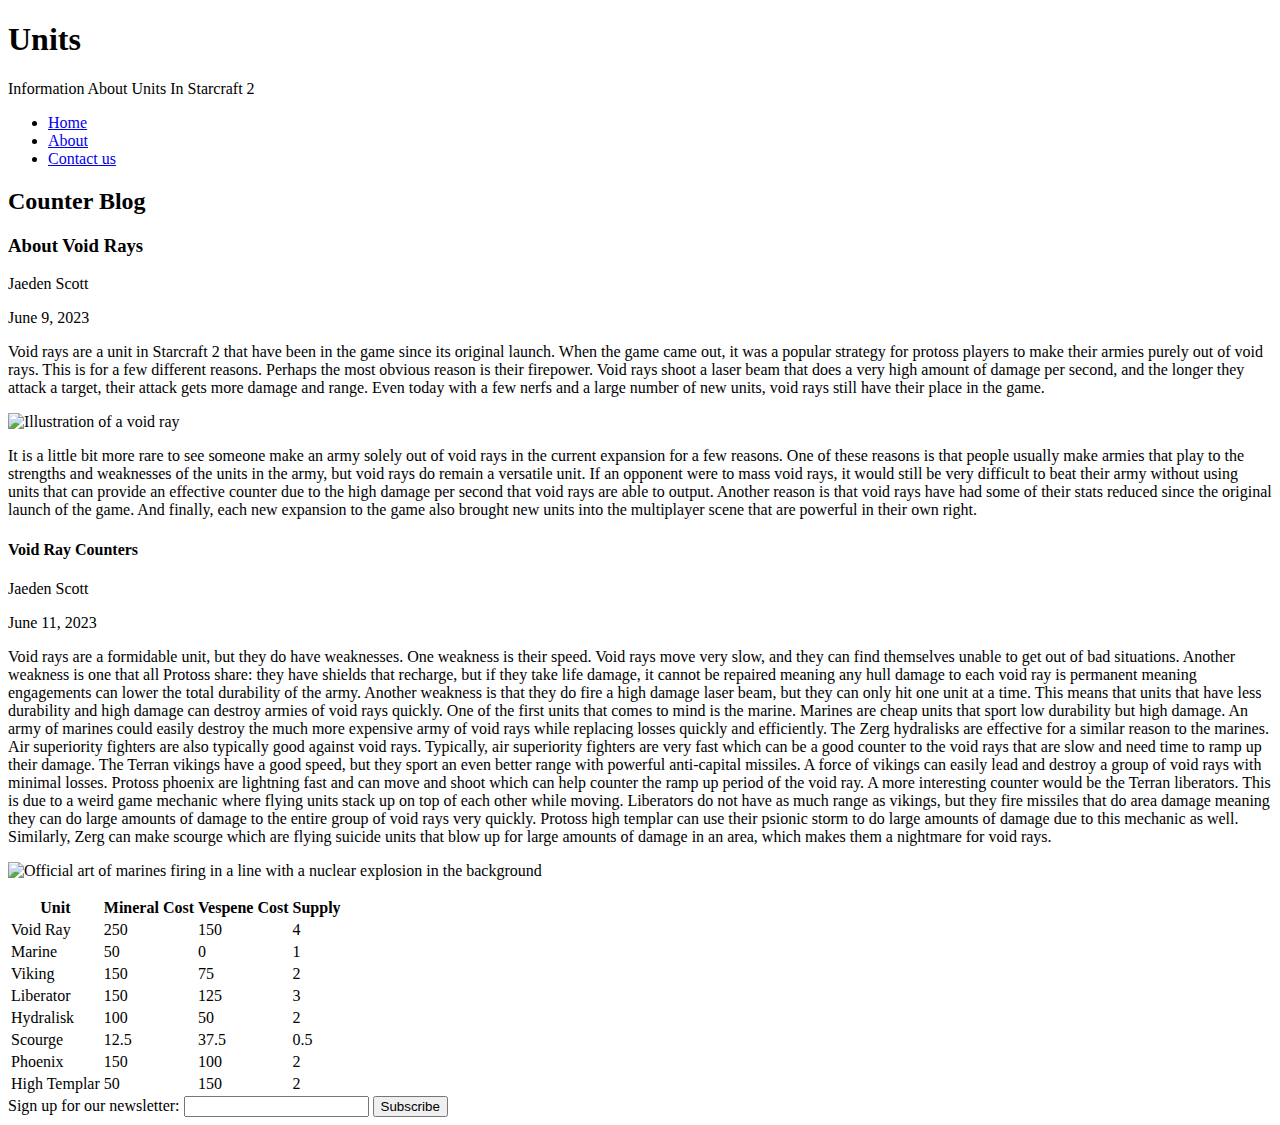
==== index.html @ 11cd97bc "Added content and checked index, about, and contact" ====
<!DOCTYPE html>
<html lang="en">
<head>
	<meta charset="UTF-8">
	<meta name="viewport" content="width=device-width, initial-scale=1.0">
	<title>Voidrays</title>
</head>
<body>
	<header>
		<h1> Units </h1>
		<p> Information About Units In Starcraft 2 </p>
		<nav>
			<ul>
				<li><a href="index.html">Home</a></li>
				<li><a href="about.html">About</a></li>
				<li><a href="contact.html">Contact us</a></li>
			</ul>
		</nav>
	</header>
	<section id ="VoidrayBlog">
		<h2>Counter Blog</h2>
		<article class="blog-post">
			<h3>About Void Rays</h3>
			<p>Jaeden Scott</p>
			<time datetime="2023-06-09" title = "June 9, 2023">June 9, 2023</time>
			<p>
				Void rays are a unit in Starcraft 2 that have been in the game since its original launch. When the game came out, it was a popular strategy for protoss players to make their armies purely out of void rays. This is for a few different reasons. Perhaps the most obvious reason is their firepower. Void rays shoot a laser beam that does a very high amount of damage per second, and the longer they attack a target, their attack gets more damage and range. Even today with a few nerfs and a large number of new units, void rays still have their place in the game.
			</p>
			<p><img alt = "Illustration of a void ray" src="https://static.wikia.nocookie.net/starcraft/images/c/c8/VoidRay_SC2_Art1.jpg/revision/latest?cb=20140601020113" > </p>
			<p>
				It is a little bit more rare to see someone make an army solely out of void rays in the current expansion for a few reasons. One of these reasons is that people usually make armies that play to the strengths and weaknesses of the units in the army, but void rays do remain a versatile unit. If an opponent were to mass void rays, it would still be very difficult to beat their army without using units that can provide an effective counter due to the high damage per second that void rays are able to output. Another reason is that void rays have had some of their stats reduced since the original launch of the game. And finally, each new expansion to the game also brought new units into the multiplayer scene that are powerful in their own right.
			</p>
		</article>
	</section>
	
	<section id="VoidrayCounterBlog">
		<h4>Void Ray Counters</h4>
		<p>Jaeden Scott</p>
		<time datetime="2023-06-11" title = "June 11, 2023">June 11, 2023</time>
		<p>
			Void rays are a formidable unit, but they do have weaknesses. One weakness is their speed. Void rays move very slow, and they can find themselves unable to get out of bad situations. Another weakness is one that all Protoss share: they have shields that recharge, but if they take life damage, it cannot be repaired meaning any hull damage to each void ray is permanent meaning engagements can lower the total durability of the army. Another weakness is that they do fire a high damage laser beam, but they can only hit one unit at a time. This means that units that have less durability and high damage can destroy armies of void rays quickly. One of the first units that comes to mind is the marine. Marines are cheap units that sport low durability but high damage. An army of marines could easily destroy the much more expensive army of void rays while replacing losses quickly and efficiently. The Zerg hydralisks are effective for a similar reason to the marines. Air superiority fighters are also typically good against void rays. Typically, air superiority fighters are very fast which can be a good counter to the void rays that are slow and need time to ramp up their damage. The Terran vikings have a good speed, but they sport an even better range with powerful anti-capital missiles. A force of vikings can easily lead and destroy a group of void rays with minimal losses. Protoss phoenix are lightning fast and can move and shoot which can help counter the ramp up period of the void ray. A more interesting counter would be the Terran liberators. This is due to a weird game mechanic where flying units stack up on top of each other while moving. Liberators do not have as much range as vikings, but they fire missiles that do area damage meaning they can do large amounts of damage to the entire group of void rays very quickly. Protoss high templar can use their psionic storm to do large amounts of damage due to this mechanic as well. Similarly, Zerg can make scourge which are flying suicide units that blow up for large amounts of damage in an area, which makes them a nightmare for void rays.
			<p>
				<img alt="Official art of marines firing in a line with a nuclear explosion in the background" src="https://www.ecured.cu/images/thumb/2/2c/Terran_Marine_3.jpg/260px-Terran_Marine_3.jpg">
			</p>
			<table>
				<tr>
					<th>Unit</th>
					<th>Mineral Cost</th>
					<th>Vespene Cost</th>
					<th>Supply</th>
				</tr>
				<tr>
					<td>Void Ray</td>
					<td>250</td>
					<td>150</td>
					<td>4</td>
				</tr>
				<tr>
					<td>Marine</td>
					<td>50</td>
					<td>0</td>
					<td>1</td>
				</tr>
				<tr>
					<td>Viking</td>
					<td>150</td>
					<td>75</td>
					<td>2</td>
				</tr>
				<tr>
					<td>Liberator</td>
					<td>150</td>
					<td>125</td>
					<td>3</td>
				</tr>
				<tr>
					<td>Hydralisk</td>
					<td>100</td>
					<td>50</td>
					<td>2</td>
				</tr>
				<tr>
					<td>Scourge</td>
					<td>12.5</td>
					<td>37.5</td>
					<td>0.5</td>
				</tr>
				<tr>
					<td>Phoenix</td>
					<td>150</td>
					<td>100</td>
					<td>2</td>
				</tr>
				<tr>
					<td>High Templar</td>
					<td>50</td>
					<td>150</td>
					<td>2</td>
				</tr>
			</table>
	</section>
	<section>
		<form>
			<label>Sign up for our newsletter:
				<input type="text">
			</label>
			<button>Subscribe</button>
		</form>
	</section>
</body>
</html>
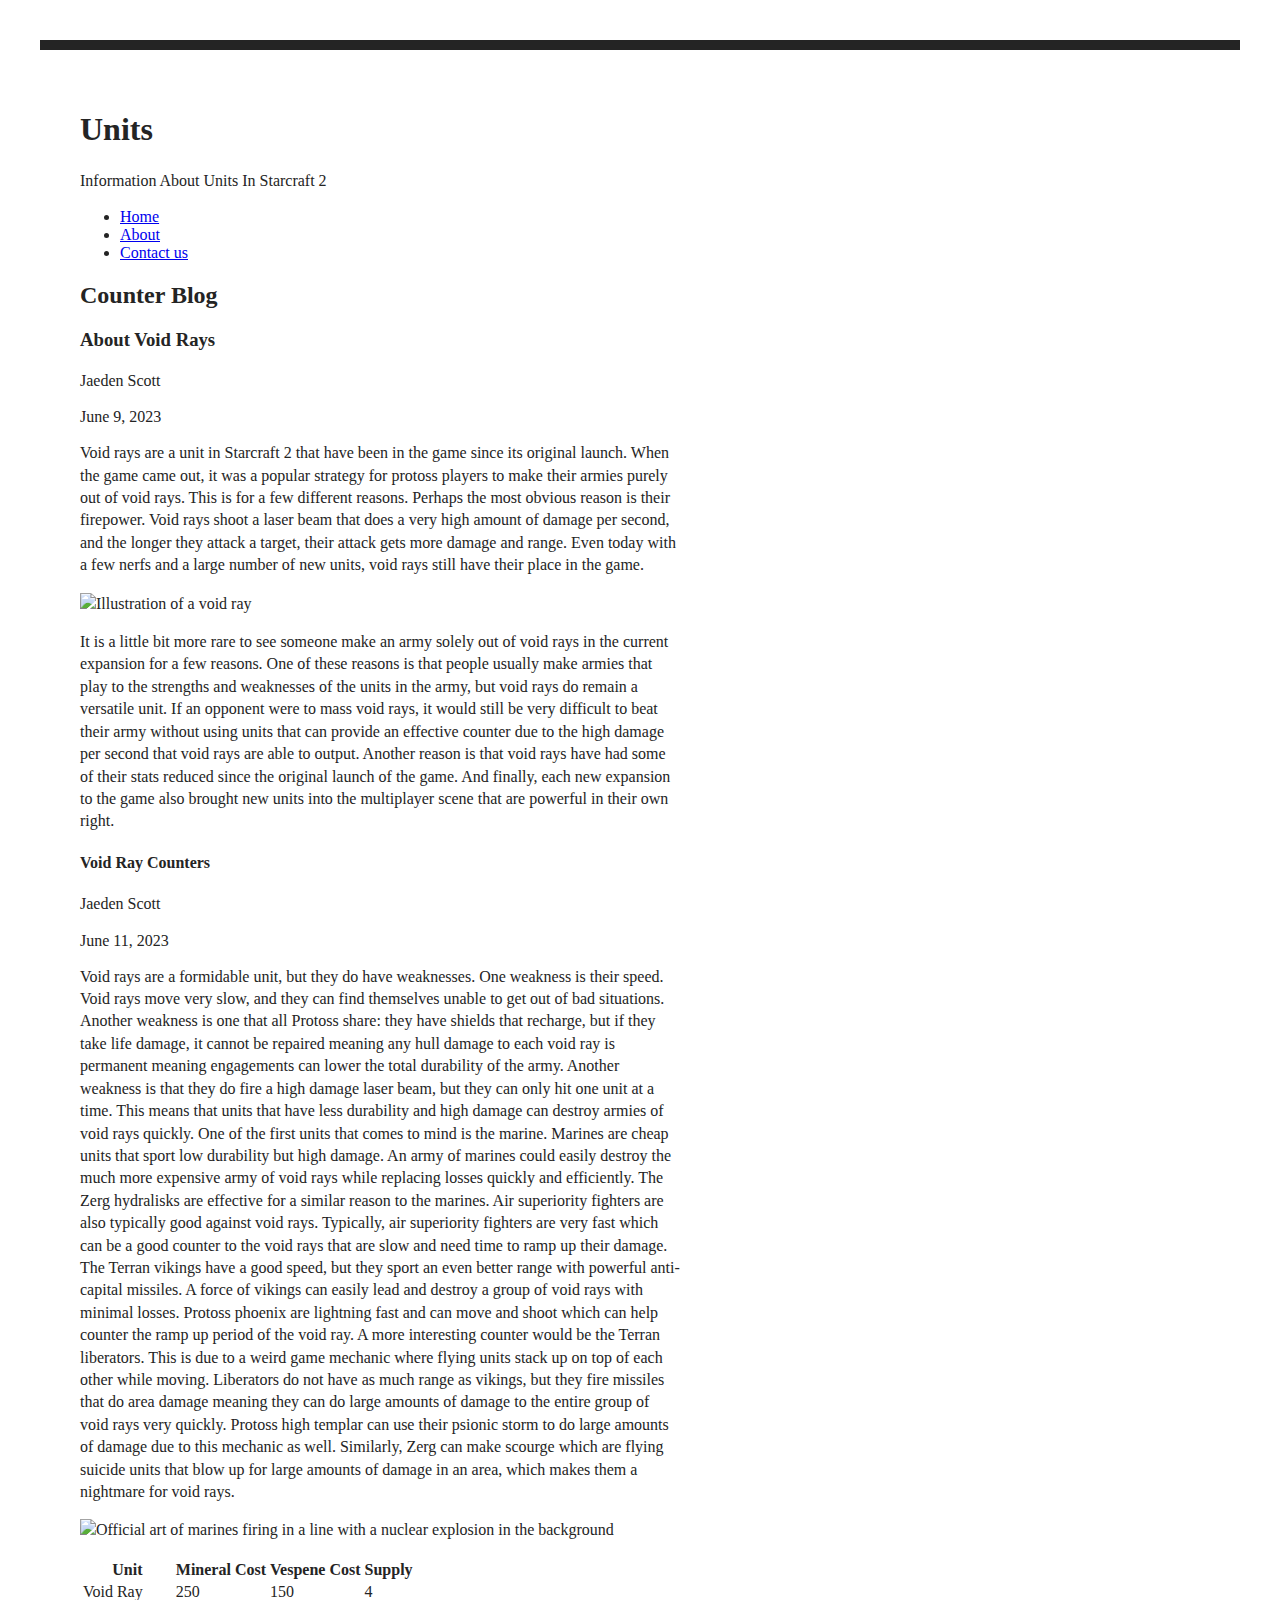
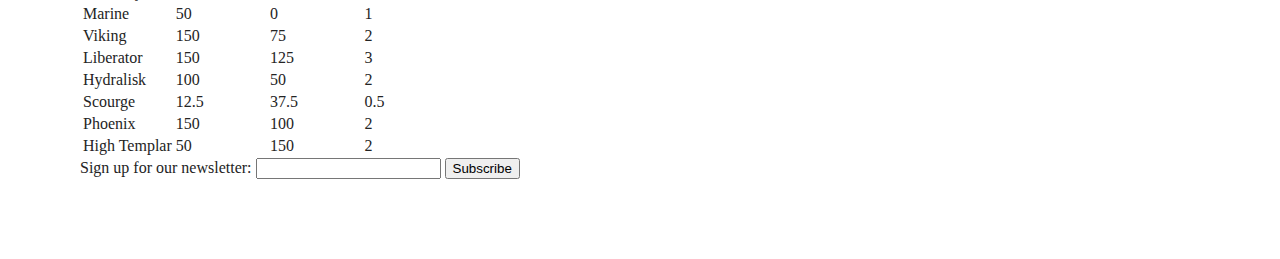
==== commit 05b90399: "Created a style css file and started making some changes" ====
--- a/index.html
+++ b/index.html
@@ -3,6 +3,7 @@
 <head>
 	<meta charset="UTF-8">
 	<meta name="viewport" content="width=device-width, initial-scale=1.0">
+	<link rel="stylesheet" href="style.css">
 	<title>Voidrays</title>
 </head>
 <body>
--- a/style.css
+++ b/style.css
@@ -0,0 +1,13 @@
+body {
+    font-family:'Times New Roman', Times, serif;
+    margin: 40px;
+    padding: 40px;
+    color: #242424;
+    border-top: 10px solid #242424;
+    background: #fff;
+}
+
+p {
+    line-height: 1.4em;
+    width:600px;
+}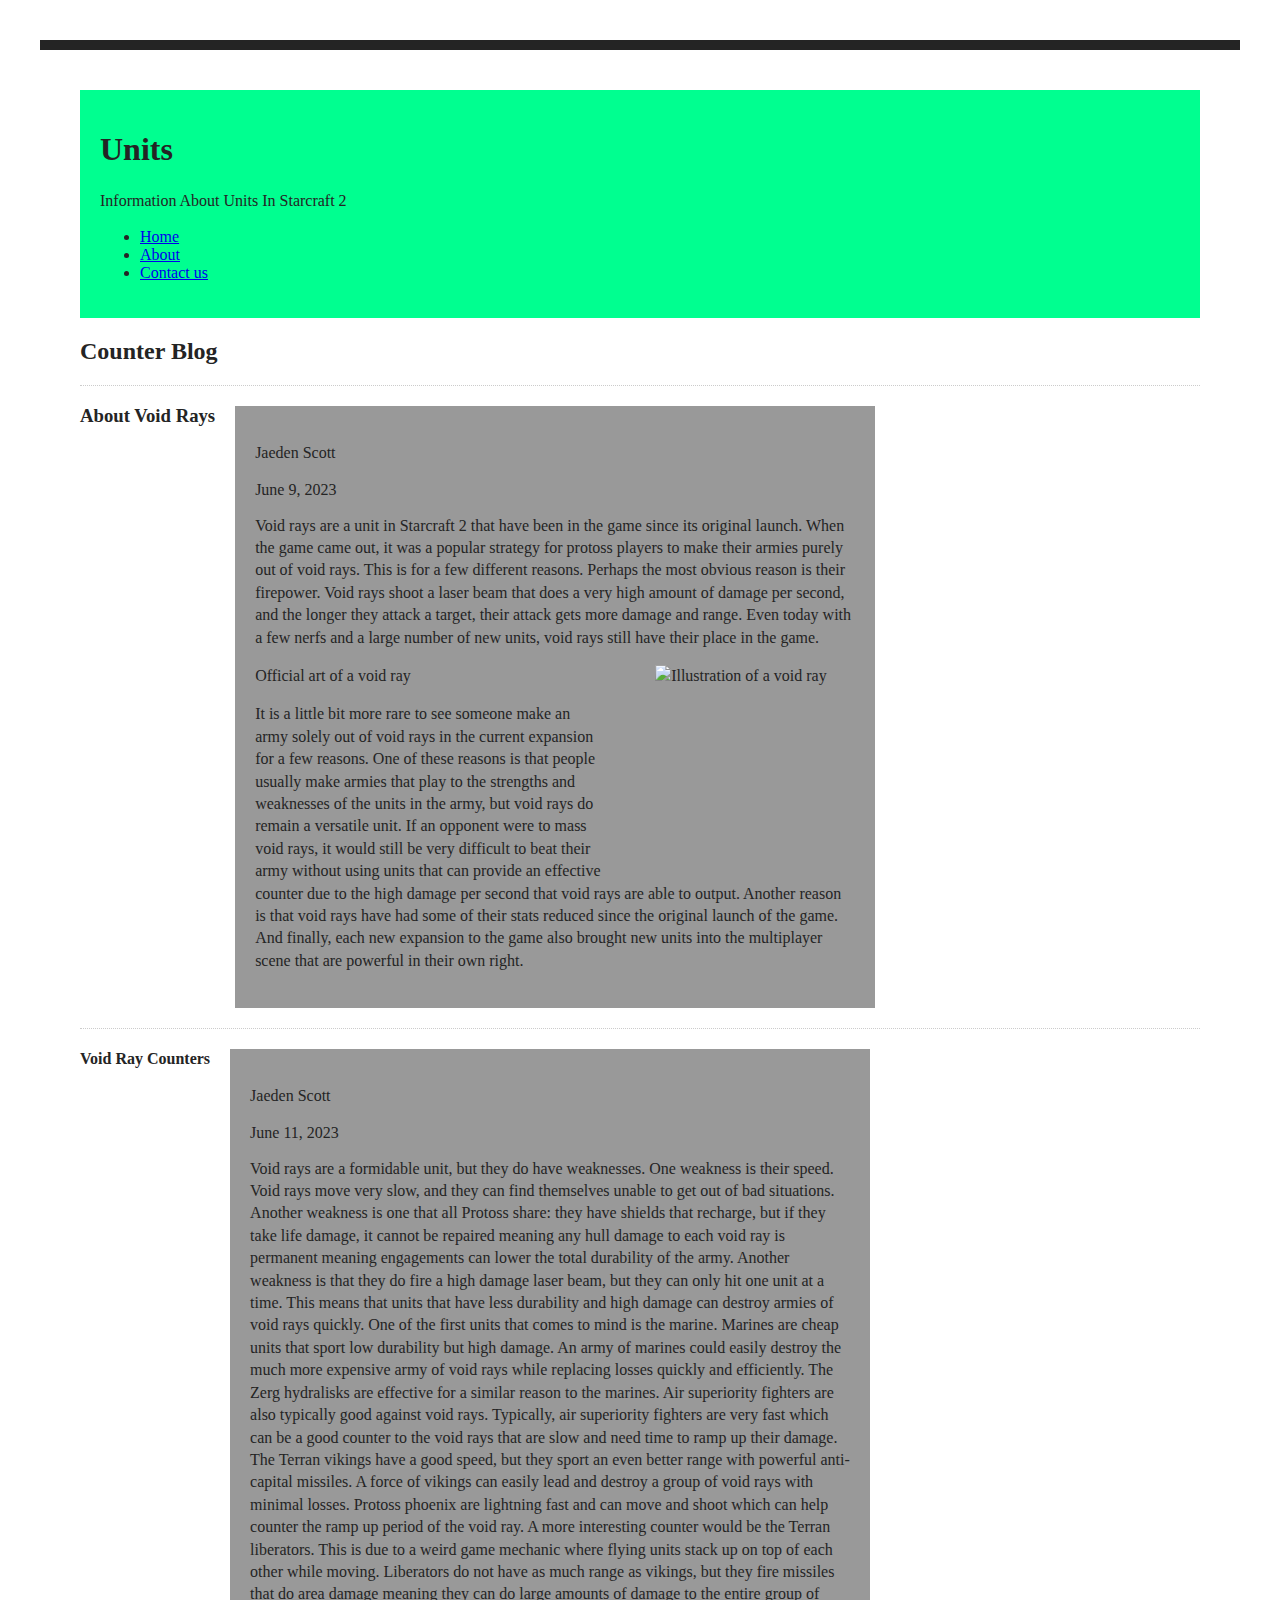
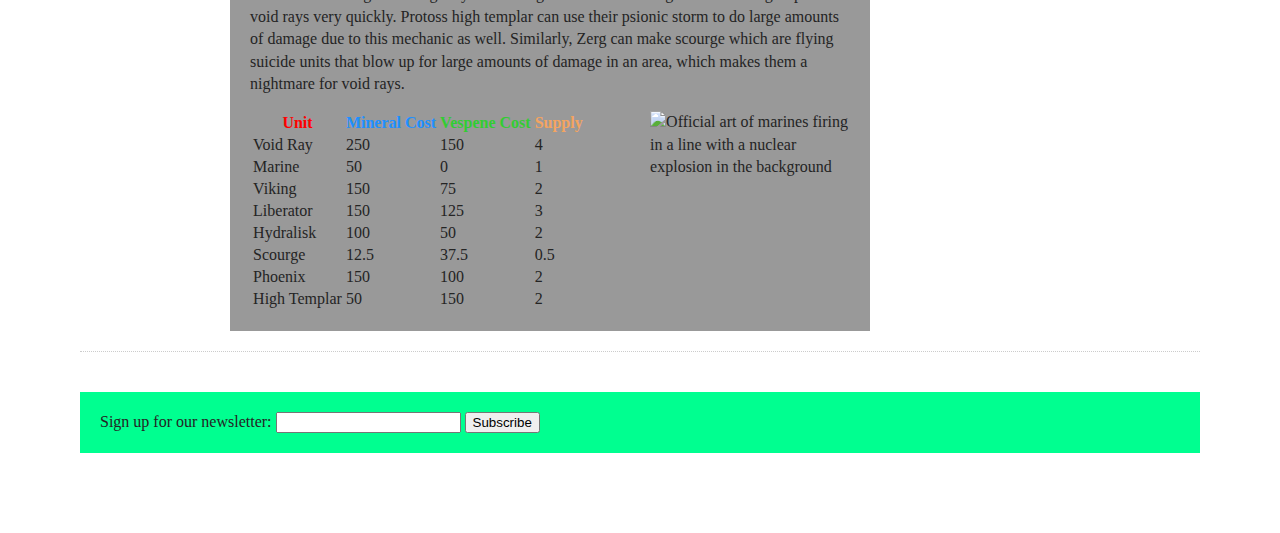
==== commit 869fa0fd: "Added a sticky header, float image, and flex sections" ====
--- a/index.html
+++ b/index.html
@@ -7,48 +7,57 @@
 	<title>Voidrays</title>
 </head>
 <body>
-	<header>
-		<h1> Units </h1>
-		<p> Information About Units In Starcraft 2 </p>
-		<nav>
-			<ul>
-				<li><a href="index.html">Home</a></li>
-				<li><a href="about.html">About</a></li>
-				<li><a href="contact.html">Contact us</a></li>
-			</ul>
-		</nav>
-	</header>
-	<section id ="VoidrayBlog">
-		<h2>Counter Blog</h2>
+	<div class="sticky">
+		<header>
+
+			<h1> Units </h1>
+			<p> Information About Units In Starcraft 2 </p>
+			<nav>
+				<ul>
+					<li><a href="index.html">Home</a></li>
+					<li><a href="about.html">About</a></li>
+					<li><a href="contact.html">Contact us</a></li>
+				</ul>
+			</nav>
+
+		</header>
+	</div>
+	<h2>Counter Blog</h2>
+	<section id="VoidrayBlog">
+		<h3>About Void Rays</h3>
 		<article class="blog-post">
-			<h3>About Void Rays</h3>
 			<p>Jaeden Scott</p>
-			<time datetime="2023-06-09" title = "June 9, 2023">June 9, 2023</time>
+			<time datetime="2023-06-09" title="June 9, 2023">June 9, 2023</time>
 			<p>
 				Void rays are a unit in Starcraft 2 that have been in the game since its original launch. When the game came out, it was a popular strategy for protoss players to make their armies purely out of void rays. This is for a few different reasons. Perhaps the most obvious reason is their firepower. Void rays shoot a laser beam that does a very high amount of damage per second, and the longer they attack a target, their attack gets more damage and range. Even today with a few nerfs and a large number of new units, void rays still have their place in the game.
 			</p>
-			<p><img alt = "Illustration of a void ray" src="https://static.wikia.nocookie.net/starcraft/images/c/c8/VoidRay_SC2_Art1.jpg/revision/latest?cb=20140601020113" > </p>
+			<p>
+				<img alt="Illustration of a void ray" src="https://static.wikia.nocookie.net/starcraft/images/c/c8/VoidRay_SC2_Art1.jpg/revision/latest?cb=20140601020113" class="img">
+				Official art of a void ray
+			</p>
+
 			<p>
 				It is a little bit more rare to see someone make an army solely out of void rays in the current expansion for a few reasons. One of these reasons is that people usually make armies that play to the strengths and weaknesses of the units in the army, but void rays do remain a versatile unit. If an opponent were to mass void rays, it would still be very difficult to beat their army without using units that can provide an effective counter due to the high damage per second that void rays are able to output. Another reason is that void rays have had some of their stats reduced since the original launch of the game. And finally, each new expansion to the game also brought new units into the multiplayer scene that are powerful in their own right.
 			</p>
 		</article>
 	</section>
-	
+
 	<section id="VoidrayCounterBlog">
 		<h4>Void Ray Counters</h4>
-		<p>Jaeden Scott</p>
-		<time datetime="2023-06-11" title = "June 11, 2023">June 11, 2023</time>
-		<p>
-			Void rays are a formidable unit, but they do have weaknesses. One weakness is their speed. Void rays move very slow, and they can find themselves unable to get out of bad situations. Another weakness is one that all Protoss share: they have shields that recharge, but if they take life damage, it cannot be repaired meaning any hull damage to each void ray is permanent meaning engagements can lower the total durability of the army. Another weakness is that they do fire a high damage laser beam, but they can only hit one unit at a time. This means that units that have less durability and high damage can destroy armies of void rays quickly. One of the first units that comes to mind is the marine. Marines are cheap units that sport low durability but high damage. An army of marines could easily destroy the much more expensive army of void rays while replacing losses quickly and efficiently. The Zerg hydralisks are effective for a similar reason to the marines. Air superiority fighters are also typically good against void rays. Typically, air superiority fighters are very fast which can be a good counter to the void rays that are slow and need time to ramp up their damage. The Terran vikings have a good speed, but they sport an even better range with powerful anti-capital missiles. A force of vikings can easily lead and destroy a group of void rays with minimal losses. Protoss phoenix are lightning fast and can move and shoot which can help counter the ramp up period of the void ray. A more interesting counter would be the Terran liberators. This is due to a weird game mechanic where flying units stack up on top of each other while moving. Liberators do not have as much range as vikings, but they fire missiles that do area damage meaning they can do large amounts of damage to the entire group of void rays very quickly. Protoss high templar can use their psionic storm to do large amounts of damage due to this mechanic as well. Similarly, Zerg can make scourge which are flying suicide units that blow up for large amounts of damage in an area, which makes them a nightmare for void rays.
+		<article>
+			<p>Jaeden Scott</p>
+			<time datetime="2023-06-11" title="June 11, 2023">June 11, 2023</time>
 			<p>
-				<img alt="Official art of marines firing in a line with a nuclear explosion in the background" src="https://www.ecured.cu/images/thumb/2/2c/Terran_Marine_3.jpg/260px-Terran_Marine_3.jpg">
+				Void rays are a formidable unit, but they do have weaknesses. One weakness is their speed. Void rays move very slow, and they can find themselves unable to get out of bad situations. Another weakness is one that all Protoss share: they have shields that recharge, but if they take life damage, it cannot be repaired meaning any hull damage to each void ray is permanent meaning engagements can lower the total durability of the army. Another weakness is that they do fire a high damage laser beam, but they can only hit one unit at a time. This means that units that have less durability and high damage can destroy armies of void rays quickly. One of the first units that comes to mind is the marine. Marines are cheap units that sport low durability but high damage. An army of marines could easily destroy the much more expensive army of void rays while replacing losses quickly and efficiently. The Zerg hydralisks are effective for a similar reason to the marines. Air superiority fighters are also typically good against void rays. Typically, air superiority fighters are very fast which can be a good counter to the void rays that are slow and need time to ramp up their damage. The Terran vikings have a good speed, but they sport an even better range with powerful anti-capital missiles. A force of vikings can easily lead and destroy a group of void rays with minimal losses. Protoss phoenix are lightning fast and can move and shoot which can help counter the ramp up period of the void ray. A more interesting counter would be the Terran liberators. This is due to a weird game mechanic where flying units stack up on top of each other while moving. Liberators do not have as much range as vikings, but they fire missiles that do area damage meaning they can do large amounts of damage to the entire group of void rays very quickly. Protoss high templar can use their psionic storm to do large amounts of damage due to this mechanic as well. Similarly, Zerg can make scourge which are flying suicide units that blow up for large amounts of damage in an area, which makes them a nightmare for void rays.
+			<p>
+				<img alt="Official art of marines firing in a line with a nuclear explosion in the background" src="https://www.ecured.cu/images/thumb/2/2c/Terran_Marine_3.jpg/260px-Terran_Marine_3.jpg" class="img">
 			</p>
 			<table>
 				<tr>
-					<th>Unit</th>
-					<th>Mineral Cost</th>
-					<th>Vespene Cost</th>
-					<th>Supply</th>
+					<th id="tc1">Unit</th>
+					<th id="tc2">Mineral Cost</th>
+					<th id="tc3">Vespene Cost</th>
+					<th id="tc4">Supply</th>
 				</tr>
 				<tr>
 					<td>Void Ray</td>
@@ -99,14 +108,20 @@
 					<td>2</td>
 				</tr>
 			</table>
+		</article>
 	</section>
-	<section>
-		<form>
-			<label>Sign up for our newsletter:
-				<input type="text">
-			</label>
-			<button>Subscribe</button>
-		</form>
-	</section>
+	<div class="foot">
+		<footer>
+			<section>
+				<form>
+					<label>
+						Sign up for our newsletter:
+						<input type="text">
+					</label>
+					<button>Subscribe</button>
+				</form>
+			</section>
+		</footer>
+	</div>
 </body>
 </html>
--- a/style.css
+++ b/style.css
@@ -6,8 +6,91 @@
     border-top: 10px solid #242424;
     background: #fff;
 }
+.sticky, .foot{
+    padding: 20px;
+}
+
+.sticky {
+    background: #00ff90;
+    position: sticky;
+    top: 0;
+}
+
+.foot {
+    margin-top: 40px;
+    background: #00ff90;
+
+}
 
 p {
     line-height: 1.4em;
     width:600px;
+}
+
+section {
+    display: flex;
+}
+
+article {
+    background: #999;
+    padding: 20px;
+    margin: 20px;
+}
+
+#VoidrayBlog {
+    border-top: 1px dotted #ccc;
+    border-bottom: 1px dotted #ccc;    
+}
+
+#VoidrayCounterBlog {
+    border-bottom: 1px dotted #ccc;
+    flex: 3;
+}
+
+.img {
+    height: 200px;
+    width: 200px;
+    margin-left: 50px;
+    float: right;
+}
+
+#tc1 {
+    color: red;
+}
+
+#tc2 {
+    color: dodgerblue;
+}
+
+#tc3 { 
+    color: limegreen;
+}
+
+#tc4 { 
+    color: sandybrown;
+}
+
+#gamepic {
+    padding-top: 40px;
+}
+
+.gameList {
+    background: #999;
+    width: 500px;
+}
+
+#gameTable {
+    width: 400px;
+}
+
+#gameListHead {
+    padding-left: 150px;
+}
+
+#Title {
+    padding-left: 100px;
+}
+
+#Date {
+    padding-left: 40px;
 }